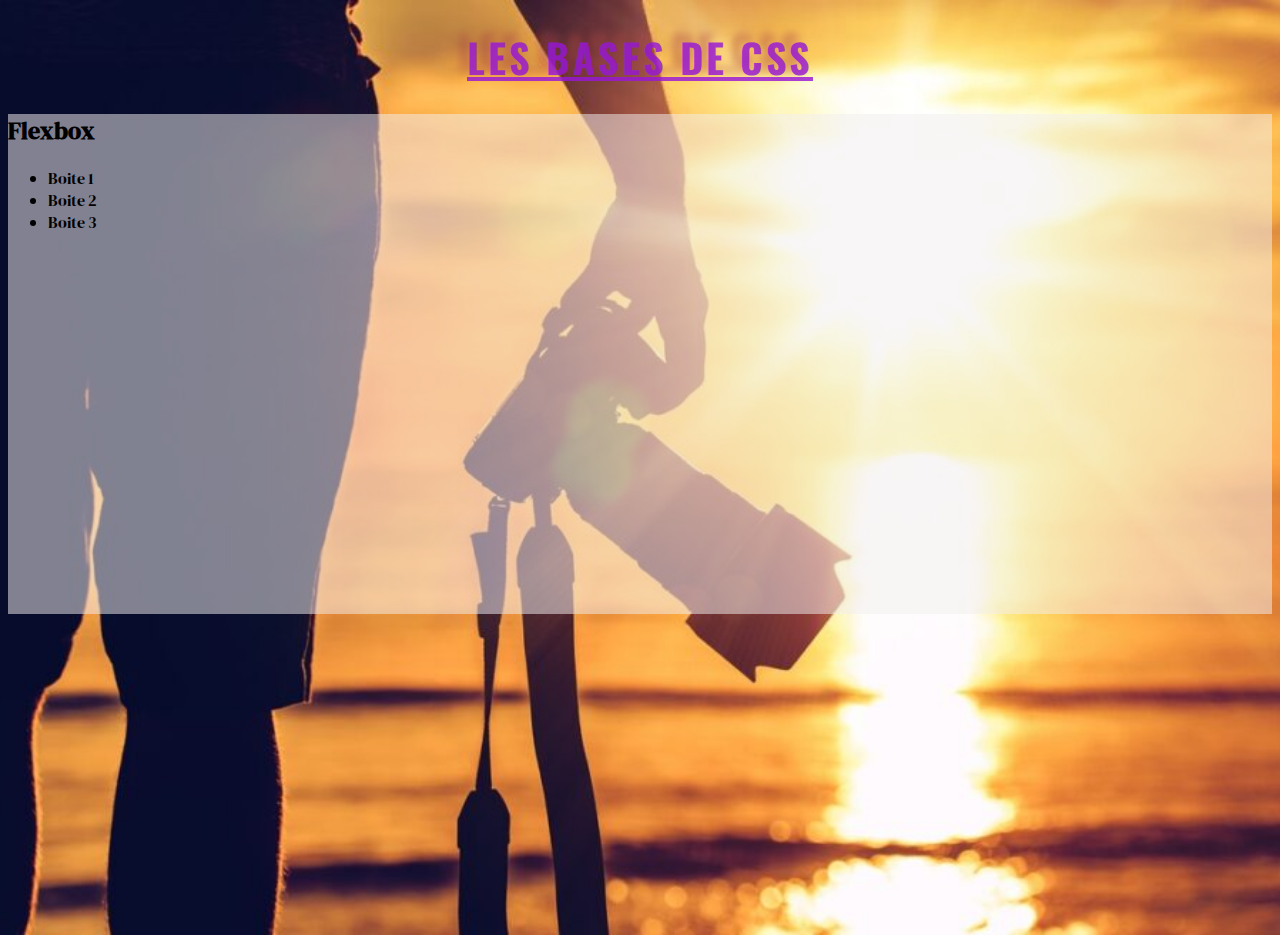
==== 02-css/index.html @ 5d83f5fd "Quelques propriétés css sur le texte" ====
<!doctype html>
<html lang="en">
<head>
    <meta charset="UTF-8">
    <meta name="viewport"
          content="width=device-width, user-scalable=no, initial-scale=1.0, maximum-scale=1.0, minimum-scale=1.0">
    <meta http-equiv="X-UA-Compatible" content="ie=edge">
    <title>Cours CSS</title>
  <link rel="stylesheet" href="style.css">
</head>
<body>
      <header>
        <h1>Les bases de CSS</h1>
      </header>

    <main>
        <div class="flexbox">
            <h2>Flexbox</h2>
            <ul>
                <li>Boite 1</li>
                <li>Boite 2</li>
                <li>Boite 3</li>
            </ul>
        </div>
    </main>



</body>
</html>
---- 02-css/style.css ----
@import url('https://fonts.googleapis.com/css2?family=Oswald:wght@500&display=swap');
@font-face {
    font-family: "DMSerif";
    src: url(./assets/fonts/DMSerifDisplay-Regular.ttf);
}

body{
    font-family: "DMSerif", Verdana;
    background: url("./assets/img/bg.jpeg") no-repeat center/cover;

    /*vh: 100% de la taille de l'ecran de l'utilisateur VH: viewport height*/
    min-height: 100vh;
}

h1{
    text-transform: uppercase;
    letter-spacing: 3px;
    text-align: center;

    /*Les tailles de police doivent être en rem*/
    font-size: 2.5rem;
    text-shadow: -9px -9px 9px #a9424287;
    color: rgba(151, 23, 215, 0.82);
    text-decoration: underline;
    font-family: 'Oswald', sans-serif;
}

main{
    height: 500px;
    background: rgba(241, 238, 238, 0.52);
}
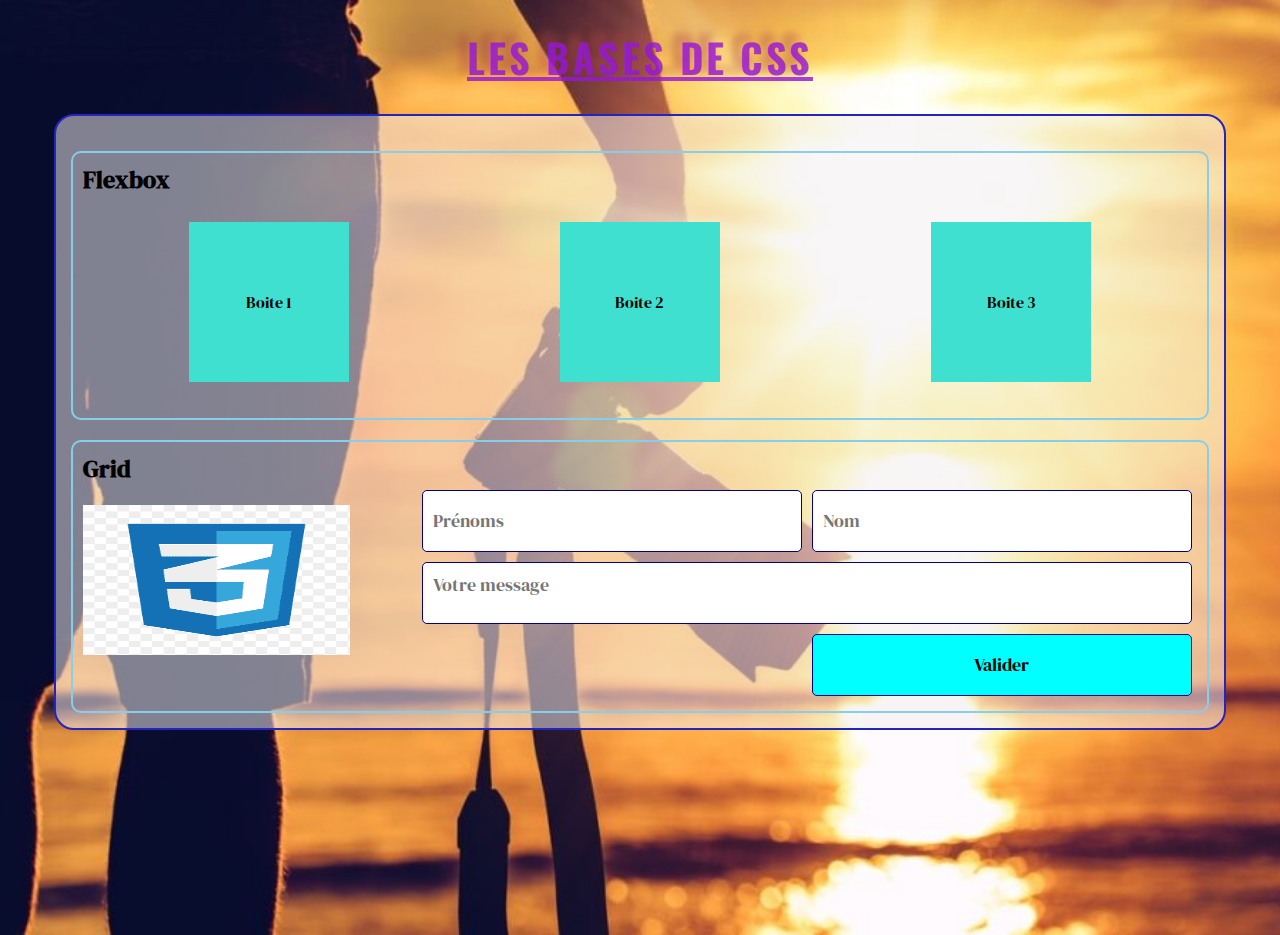
==== commit 2d50d7b5: "Display grid" ====
--- a/02-css/index.html
+++ b/02-css/index.html
@@ -22,6 +22,22 @@
                 <li>Boite 3</li>
             </ul>
         </div>
+        
+        
+        <div class="grid">
+            <h2>Grid</h2>
+
+            <div class="grid-container">
+                <img src="./assets/img/ic_css.png" alt="Logo CSS">
+                <form action="">
+                    <input type="text" id="firstname" placeholder="Prénoms">
+                    <input type="text" id="surname" placeholder="Nom">
+                    <textarea name="" id="" cols="30" rows="10"
+                    placeholder="Votre message"></textarea>
+                    <input type="submit" value="Valider" id="btn-submit">
+                </form>
+            </div>
+        </div>
     </main>
 
 
--- a/02-css/style.css
+++ b/02-css/style.css
@@ -3,6 +3,12 @@
     font-family: "DMSerif";
     src: url(./assets/fonts/DMSerifDisplay-Regular.ttf);
 }
+
+/*L'etoile donne du style à toutes les balises*/
+/**{*/
+/*    padding: 0;*/
+/*    margin: 0;*/
+/*}*/
 
 body{
     font-family: "DMSerif", Verdana;
@@ -26,6 +32,97 @@
 }
 
 main{
-    height: 500px;
+    min-height: 500px;
+    width: 90%;
     background: rgba(241, 238, 238, 0.52);
+
+    /*Centrer une boite*/
+    margin: 0 auto;
+    border: 2px solid #2424be;
+    border-radius: 20px;
+    box-shadow: 0 0 0 black;
+    padding: 15px;
+}
+
+h2{
+    margin: 0 ;
+}
+
+.flexbox,
+.grid{
+    border: 2px solid skyblue;
+    border-radius: 10px;
+    padding: 10px;
+    margin-top: 20px;
+}
+
+/*Flexbox sert à répartir équitablement les élements*/
+
+.flexbox ul{
+    padding: 0;
+    display: flex;
+    justify-content: space-around;
+}
+
+.flexbox li{
+    list-style: none;
+    height: 160px;
+    width: 160px;
+    margin: 10px;
+    background: turquoise;
+
+    /*centrer un unique enfant verticalement et horizontalement*/
+    display: flex;
+    justify-content: center;
+    align-items: center;
+}
+
+/*GRID*/
+.grid-container{
+    display: grid;
+    grid-template-columns: 30% 70%;
+}
+
+.grid img{
+    height: 150px;
+    width: 80%;
+    margin-top: 20px;
+}
+
+form{
+    display: grid;
+    grid-template-columns: 1fr 1fr;
+    grid-template-rows: 1fr 1fr 1fr;
+    grid-template-areas:
+        "i1 i2"
+        "ta ta"
+        "vi bt";
+}
+
+input, textarea{
+    margin: 5px;
+    border: 1px solid darkblue;
+    padding: 10px;
+    font-size: 1.1rem;
+    font-family: "DMSerif", Verdana;
+    border-radius: 5px;
+}
+
+textarea{
+    grid-area: ta;
+    height: 40px;
+    resize: none;
+}
+
+#btn-submit{
+    grid-area: bt;
+    cursor: pointer;
+    background: cyan;
+    color: black;
+    transition : 0.2s;
+}
+
+#btn-submit:hover{
+    background: darkblue;
+    color: white;
 }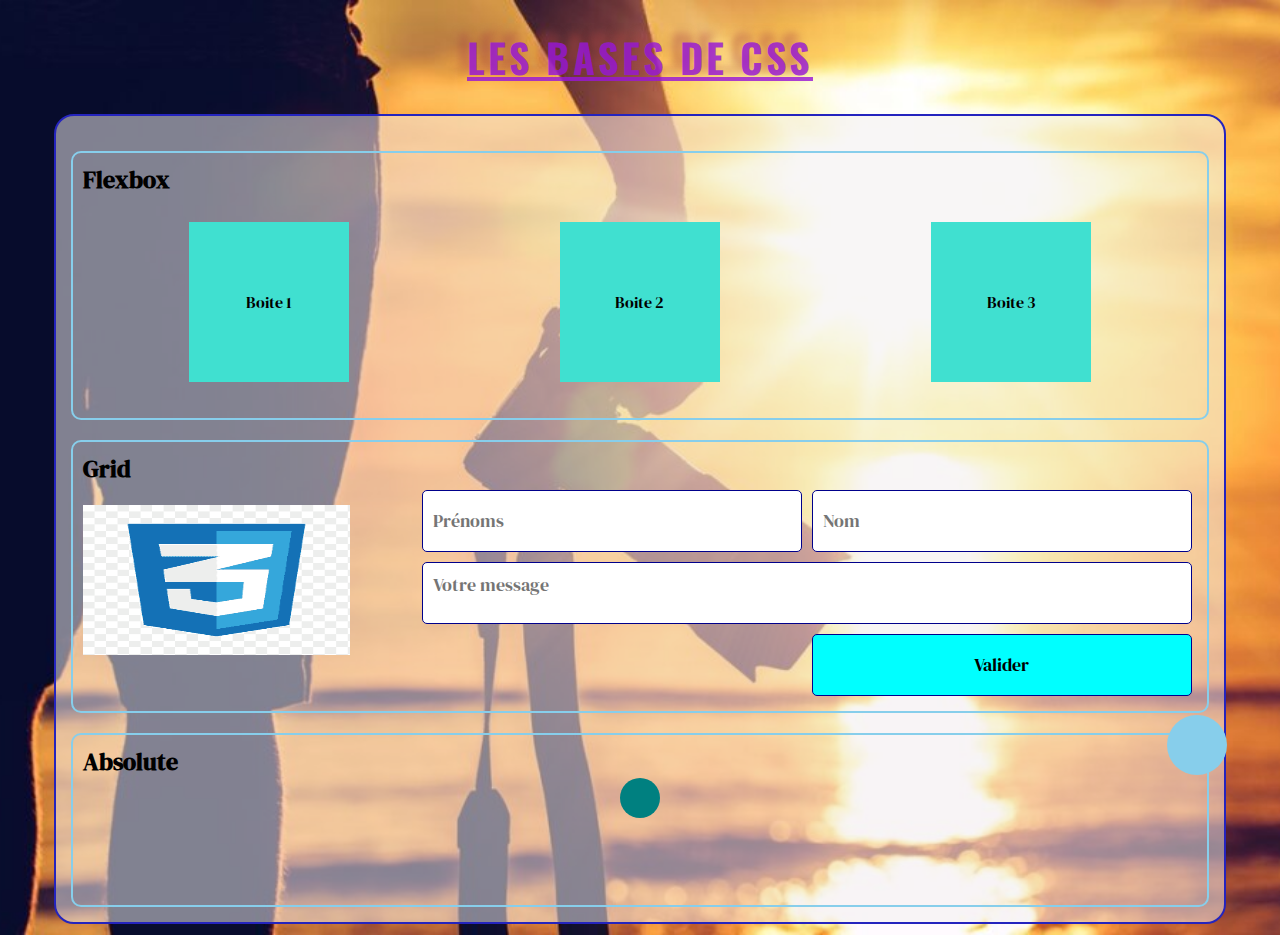
==== commit 2e051889: "Abolute Position" ====
--- a/02-css/index.html
+++ b/02-css/index.html
@@ -38,6 +38,19 @@
                 </form>
             </div>
         </div>
+
+
+        <div class="absolute">
+            <h2>Absolute</h2>
+
+            <span id="circle1">
+
+            </span>
+
+            <span id="circle2">
+
+            </span>
+        </div>
     </main>
 
 
--- a/02-css/style.css
+++ b/02-css/style.css
@@ -49,11 +49,13 @@
 }
 
 .flexbox,
-.grid{
+.grid,
+.absolute{
     border: 2px solid skyblue;
     border-radius: 10px;
     padding: 10px;
     margin-top: 20px;
+    min-height: 150px;
 }
 
 /*Flexbox sert à répartir équitablement les élements*/
@@ -125,4 +127,33 @@
 #btn-submit:hover{
     background: darkblue;
     color: white;
+}
+
+
+/*ABSOLUTE*/
+/*Il faut mettre une position relative au parent pour */
+/*contraidre l'élément en absolute dans ses frontières'
+Sans élément en relative, l'element est en absolu par rapport au body*/
+.absolute{
+    position: relative;
+}
+
+#circle1{
+    height: 60px;
+    width: 60px;
+    background: skyblue;
+    position: absolute;
+    border-radius: 150px;
+    top: -20px;
+    right: -20px;
+}
+
+#circle2{
+    height: 40px;
+    width: 40px;
+    background: teal;
+    border-radius: 150px;
+    position: absolute;
+    left: 50%;
+    transform: translateX(-50%);
 }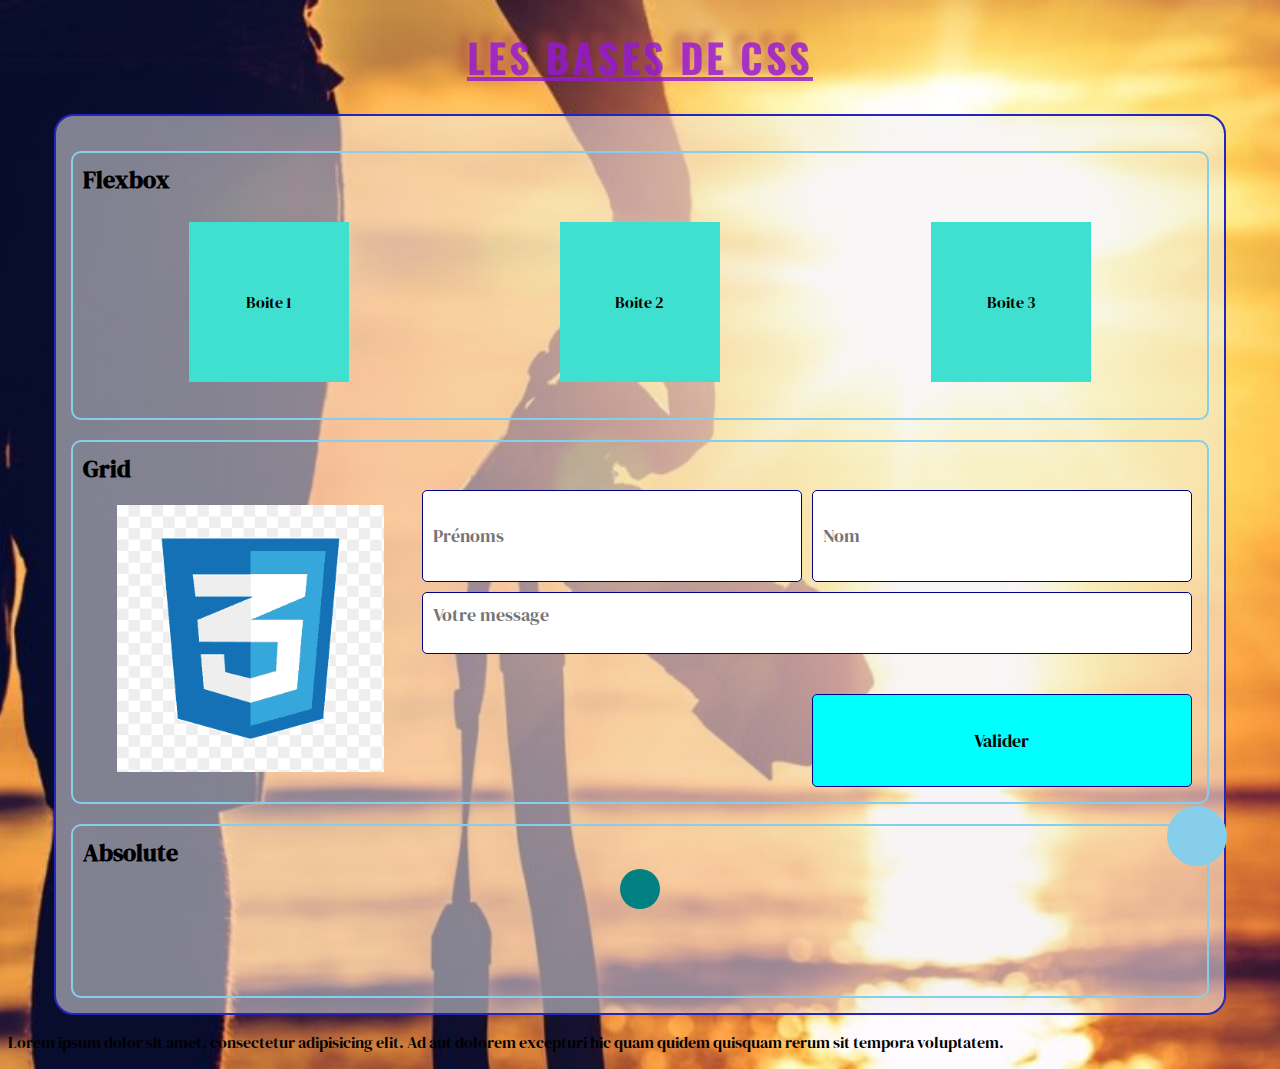
==== commit 1bbe4f19: "ajout du footer" ====
--- a/02-css/index.html
+++ b/02-css/index.html
@@ -54,6 +54,11 @@
     </main>
 
 
+<div class="footer">
+    <p>Lorem ipsum dolor sit amet, consectetur adipisicing elit. Ad aut dolorem excepturi hic quam quidem quisquam rerum sit tempora voluptatem.</p>
+</div>
+
+
 
 </body>
 </html>--- a/02-css/style.css
+++ b/02-css/style.css
@@ -86,9 +86,9 @@
 }
 
 .grid img{
-    height: 150px;
     width: 80%;
-    margin-top: 20px;
+    margin: 20px auto;
+    display: block;
 }
 
 form{
@@ -156,4 +156,41 @@
     position: absolute;
     left: 50%;
     transform: translateX(-50%);
+}
+
+
+/*RESPONSIVE*/
+@media screen and (max-width: 900px) {
+    .grid-container{
+        display: block ;
+    }
+
+    .grid-container img{
+        width: 40%;
+    }
+}
+
+@media screen and (max-width: 610px) {
+    form{
+        grid-template-columns: 1fr;
+        grid-template-rows: repeat(4, 1fr);
+        grid-template-areas:
+                "i1"
+                "i2"
+                "ta"
+                "bt";
+    }
+}
+
+
+@media screen and (max-width: 450px) {
+    .flexbox ul{
+       flex-direction: column;
+        align-items: center;
+    }
+
+    input,
+    textarea{
+        font-size: 0.8em;
+    }
 }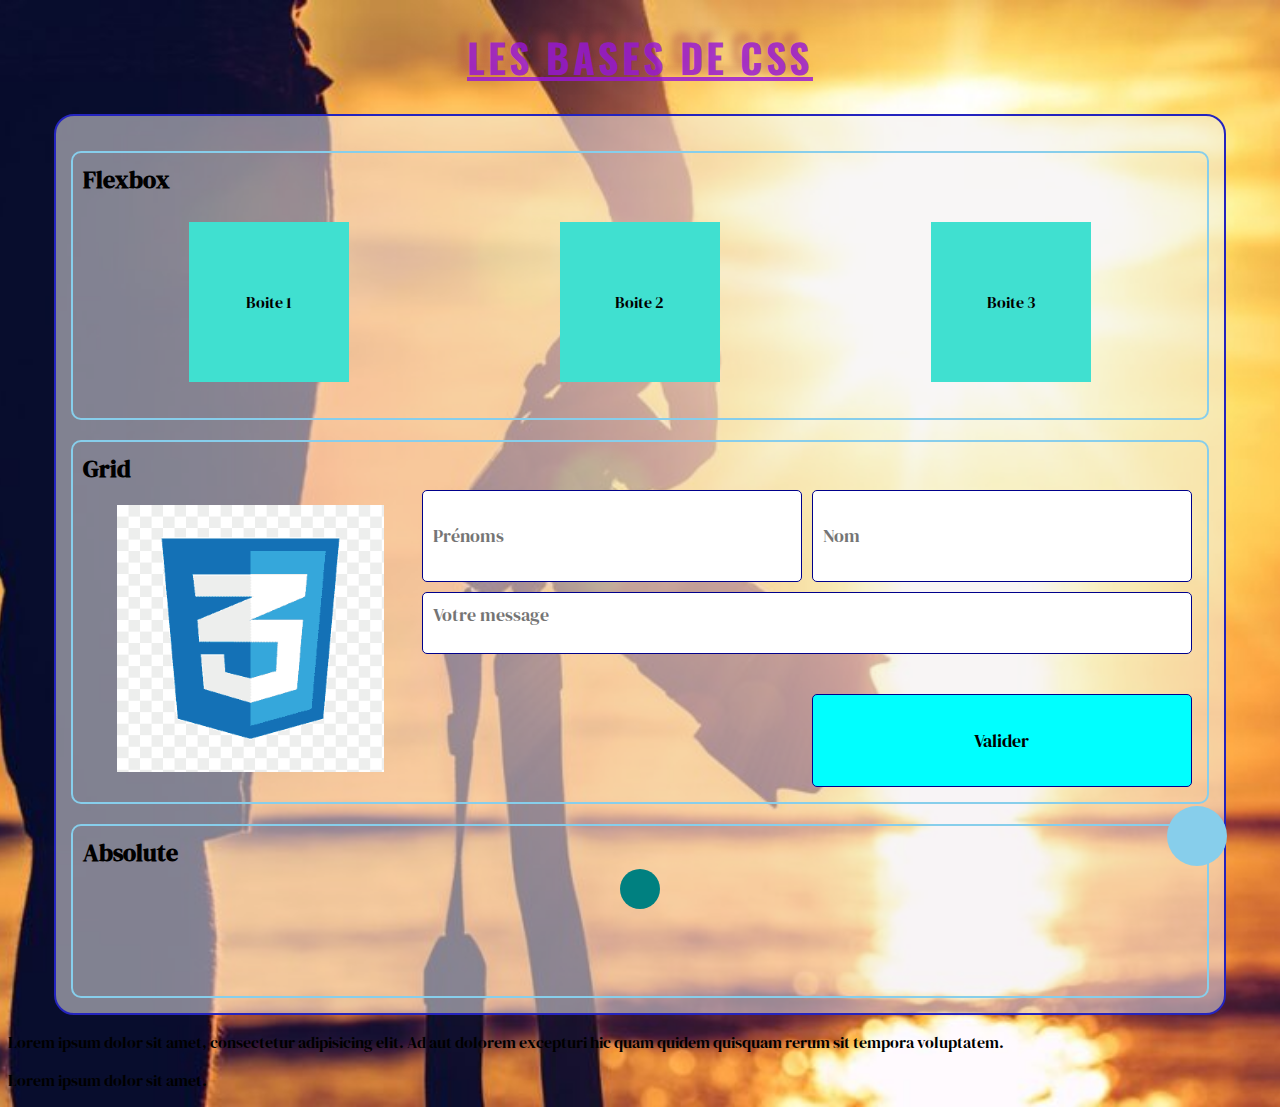
==== commit 5a5726a9: "correction du footer" ====
--- a/02-css/index.html
+++ b/02-css/index.html
@@ -56,7 +56,10 @@
 
 <div class="footer">
     <p>Lorem ipsum dolor sit amet, consectetur adipisicing elit. Ad aut dolorem excepturi hic quam quidem quisquam rerum sit tempora voluptatem.</p>
+    <p>Lorem ipsum dolor sit amet.</p>
 </div>
+
+
 
 
 
